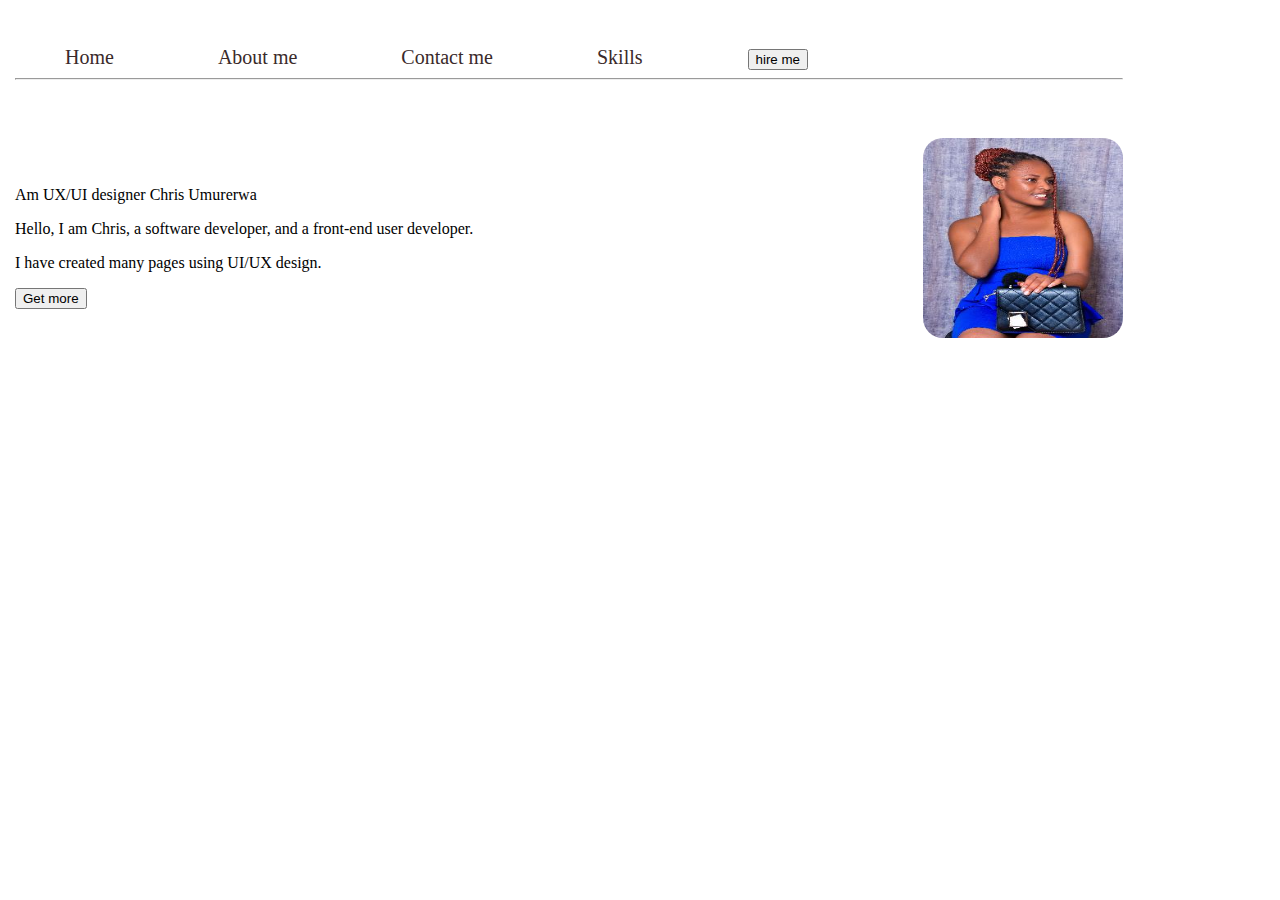
==== index.html @ 5b4a0f3c "modified" ====
<!DOCTYPE html>
<html>
<head>
    <title > my portifolio</title>
        <link rel="stylesheet" href="chris.css">
<body>
 <div class="nav">
    <a href="home.html">Home</a>
    <a href="About me.html">About me</a>
    <a href="contact me.html">Contact me</a>
    <a href="service.html">Skills </a>
    <a href=""><input type="button" value="hire me"></a><hr>
</div>
</div>

    <br>
    <p>
        <div class="main" style="display: flex; align-items: center;">
            <div>
                <p>Am UX/UI designer Chris Umurerwa</p>
                <p>Hello, I am Chris, a software developer, and a front-end user developer.</p>
                <p>I have created many pages using UI/UX design.</p>
                <input type="button" value="Get more" id="button2">
            </div>
            <p style="margin-left: 450px; text-align: left;">
                <img src="Mrs chris.jpg" height="200px" width="200px" style="border-radius: 10%;" />
            </p>
        </div>
        
        </p>
    </div>
        
    
</body>
</html>
---- chris.css ----
body{
    padding: 20px;
    margin-top: 2%;
    margin-left: auto;
        box-sizing: border-box;
    
        margin-left:-5px;
        margin-right:-5px;
        float: left;
}
.nav a{
        color: rgb(58, 42, 42);
        display: inline;
        font-size: 20px;
        width: 100px;
        height: 100px;
        padding: 50px;
        text-decoration: none;
        it

        
}
.main{
display: inline;        

}
.button{
        background-color: deeppink ;
      color: deeppink;  
      border-radius: 10px;
}
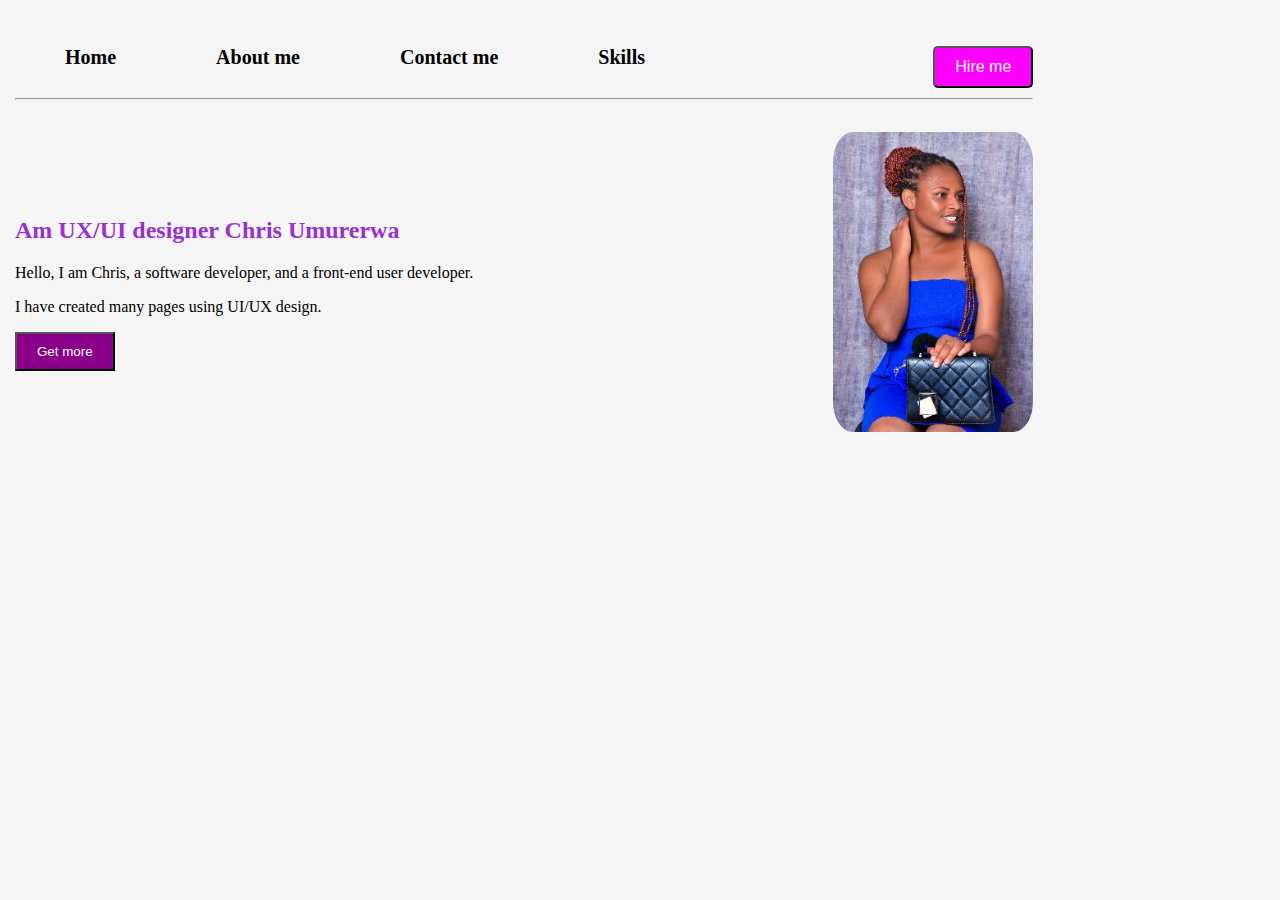
==== commit 7deddeac: "update" ====
--- a/index.html
+++ b/index.html
@@ -4,29 +4,35 @@
     <title > my portifolio</title>
         <link rel="stylesheet" href="chris.css">
 <body>
- <div class="nav">
-    <a href="home.html">Home</a>
-    <a href="About me.html">About me</a>
-    <a href="contact me.html">Contact me</a>
-    <a href="service.html">Skills </a>
-    <a href=""><input type="button" value="hire me"></a><hr>
-</div>
-</div>
+ 
+    <div class="nav" style="display: flex; margin-bottom: 10px;">
+        <strong><a href="home.html">Home</a></strong>
+        <strong><a href="About me.html">About me</a></strong>
+        <strong><a href="contact me.html">Contact me</a></strong>
+        <strong><a href="service.html">Skills</a></strong>
+        <div style="margin-left: auto;">
+            <input type="button" value="Hire me" id="button1" style="font-size: 16px; padding: 10px 20px; border-radius: 5px;">
+        </div>
+    </div>
+    <hr style="margin: 5px 0 0 0;">
 
-    <br>
+
+
+
+
     <p>
         <div class="main" style="display: flex; align-items: center;">
-            <div>
-                <p>Am UX/UI designer Chris Umurerwa</p>
+            <div style="margin-right: 60px;">
+                <p></p>
+                <h2 style="color: darkorchid;">Am UX/UI designer Chris Umurerwa</h2>
                 <p>Hello, I am Chris, a software developer, and a front-end user developer.</p>
                 <p>I have created many pages using UI/UX design.</p>
                 <input type="button" value="Get more" id="button2">
             </div>
-            <p style="margin-left: 450px; text-align: left;">
-                <img src="Mrs chris.jpg" height="200px" width="200px" style="border-radius: 10%;" />
+            <p style="margin-left: 300px; text-align: left;">
+                <img src="Mrs chris.jpg" height="300px" width="200px" style="border-radius: 10%;" />
             </p>
         </div>
-        
         </p>
     </div>
         
--- a/chris.css
+++ b/chris.css
@@ -1,5 +1,6 @@
 
 body{
+  background-color: whitesmoke;
     padding: 20px;
     margin-top: 2%;
     margin-left: auto;
@@ -10,23 +11,40 @@
         float: left;
 }
 .nav a{
-        color: rgb(58, 42, 42);
+        display :flex: ;
+        color: black;
+        
         display: inline;
         font-size: 20px;
         width: 100px;
         height: 100px;
         padding: 50px;
         text-decoration: none;
-        it
+         
+         }
+#button1{
+  float:right ;
+        color:white;
+        background-color: fuchsia;
 
         
 }
 .main{
 display: inline;        
 
-}
-.button{
-        background-color: deeppink ;
-      color: deeppink;  
-      border-radius: 10px;
+}  
+    #button2 {
+        background-color: darkmagenta; /* Set the background color to dark magenta */
+        color: white; /* Set the text color to white for better visibility */
+        padding: 10px 20px; /* Add padding for better button appearance */
+        border: radius 20px; ;
+        cursor: pointer;
+      }
+  
+      #button2:hover {
+        background-color: darkorchid; /* Change the background color on hover if desired */
+      }
+      };
+      
+      
 }